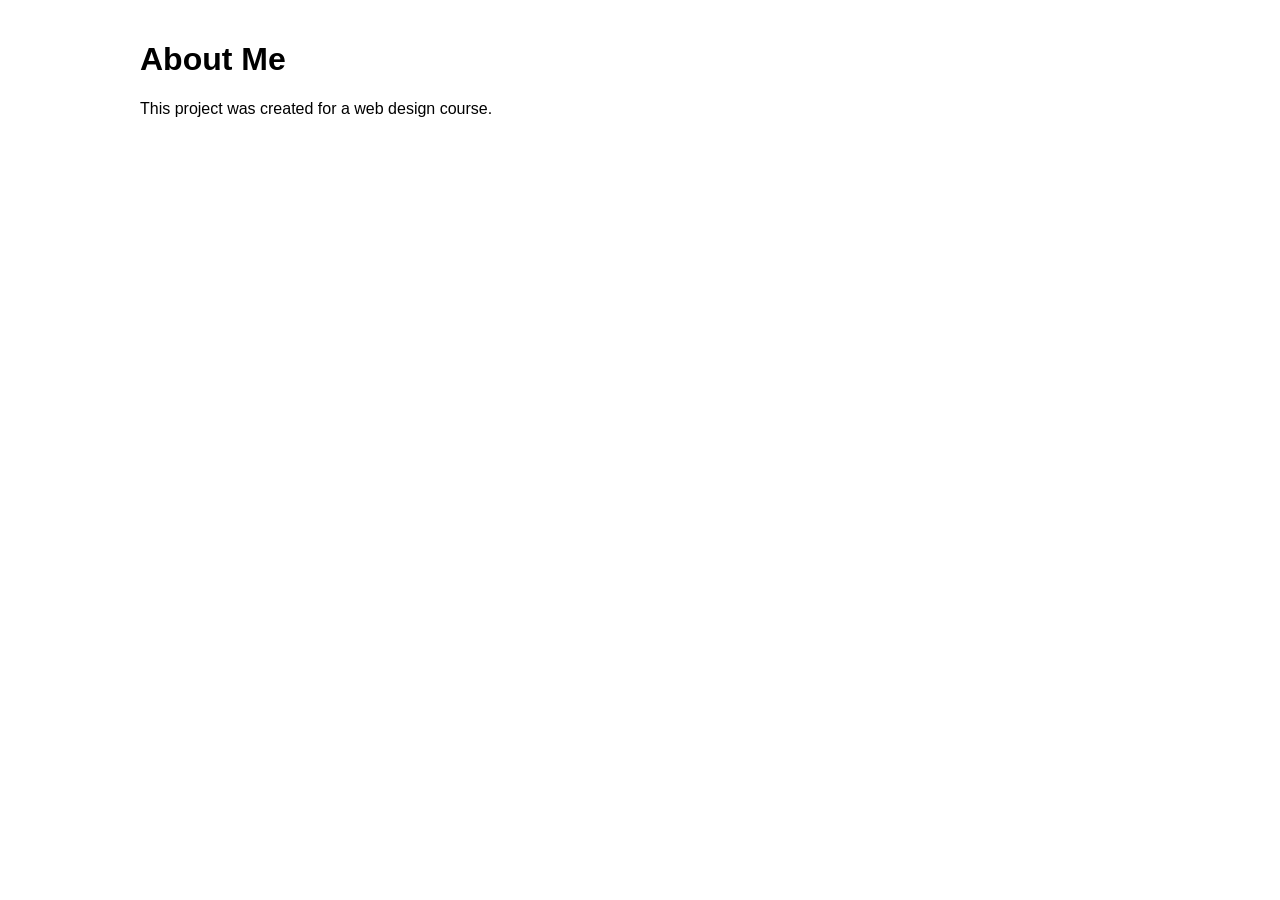
==== about.html @ 311c0923 "Add files via upload" ====
<!DOCTYPE html>
<html lang="en">
<head>
<meta charset="UTF-8">
<title>About</title>
<link rel="stylesheet" href="style.css">
</head>
<body>

<div class="container">
  <h1>About Me</h1>
  <p>This project was created for a web design course.</p>
</div>

</body>
</html>
---- style.css ----
body {
  font-family: Arial;
  margin: 0;
}

nav ul {
  list-style: none;
  padding: 0;
  display: flex;
  flex-direction: column;
  background: #333;
}

nav ul li a {
  color: white;
  padding: 10px;
  display: block;
  text-decoration: none;
}

.container {
  padding: 20px;
}

img {
  max-width: 100%;
}

table {
  width: 100%;
  display: block;
  overflow-x: auto;
}

@media (min-width: 768px) {
  nav ul {
    flex-direction: row;
  }
}

@media (min-width: 1024px) {
  .container {
    max-width: 1000px;
    margin: auto;
  }
}
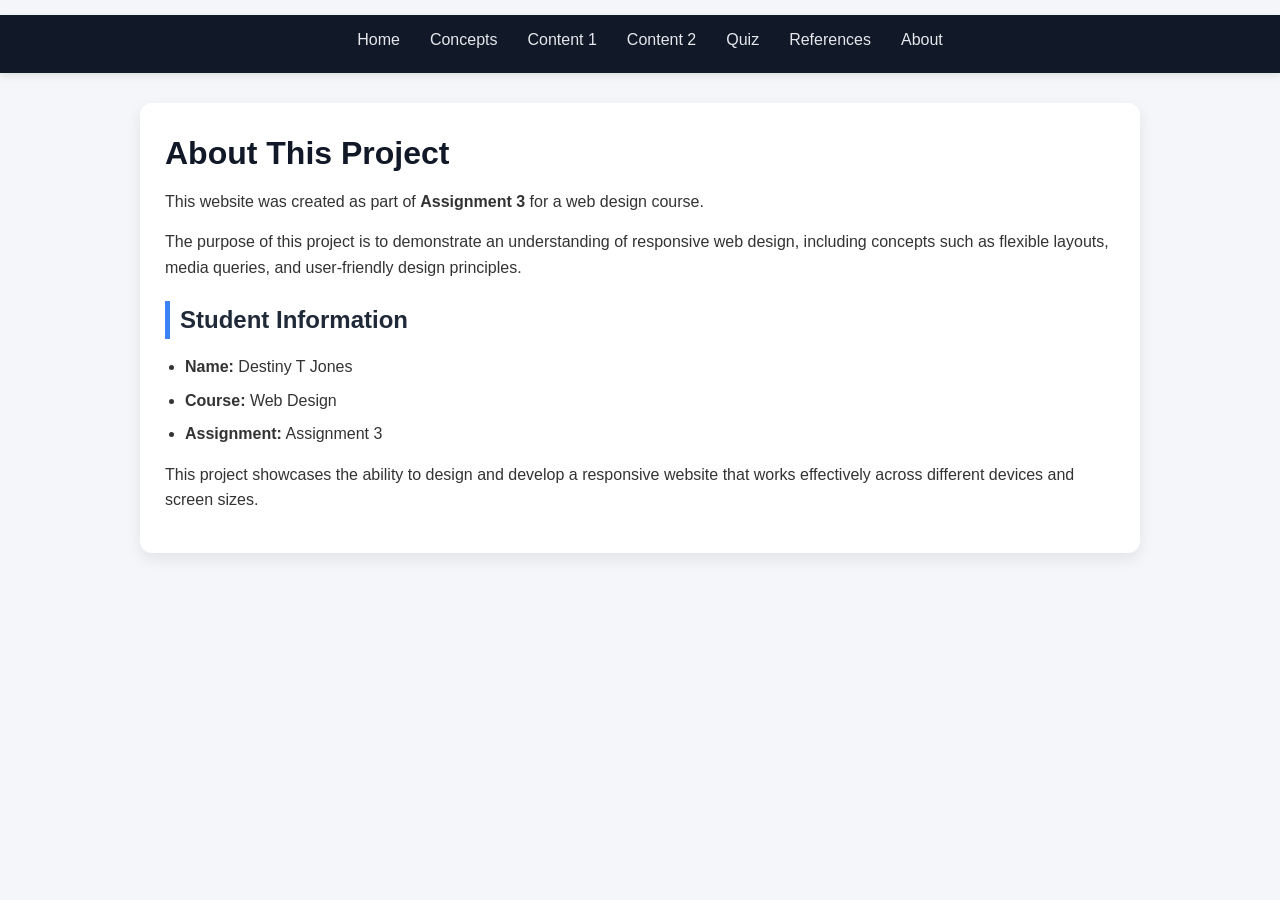
==== commit aaa510c8: "Revise About page content and navigation Updated the content of the About page to reflect project de" ====
--- a/about.html
+++ b/about.html
@@ -2,14 +2,48 @@
 <html lang="en">
 <head>
 <meta charset="UTF-8">
+<meta name="viewport" content="width=device-width, initial-scale=1.0">
 <title>About</title>
 <link rel="stylesheet" href="style.css">
 </head>
 <body>
 
+<nav>
+  <ul>
+    <li><a href="index.html">Home</a></li>
+    <li><a href="concepts.html">Concepts</a></li>
+    <li><a href="content1.html">Content 1</a></li>
+    <li><a href="content2.html">Content 2</a></li>
+    <li><a href="quiz.html">Quiz</a></li>
+    <li><a href="references.html">References</a></li>
+    <li><a href="about.html" class="active">About</a></li>
+  </ul>
+</nav>
+
 <div class="container">
-  <h1>About Me</h1>
-  <p>This project was created for a web design course.</p>
+  <h1>About This Project</h1>
+
+  <p>
+    This website was created as part of <strong>Assignment 3</strong> for a web design course.
+  </p>
+
+  <p>
+    The purpose of this project is to demonstrate an understanding of responsive web design,
+    including concepts such as flexible layouts, media queries, and user-friendly design principles.
+  </p>
+
+  <h2>Student Information</h2>
+
+  <ul>
+    <li><strong>Name:</strong> Destiny T Jones</li>
+    <li><strong>Course:</strong> Web Design</li>
+    <li><strong>Assignment:</strong> Assignment 3</li>
+  </ul>
+
+  <p>
+    This project showcases the ability to design and develop a responsive website that works
+    effectively across different devices and screen sizes.
+  </p>
 </div>
 
 </body>
--- a/style.css
+++ b/style.css
@@ -1,46 +1,177 @@
+/* Reset */
+* {
+  margin: 0;
+  padding: 0;
+  box-sizing: border-box;
+}
+
+/* Base styles */
 body {
-  font-family: Arial;
+  font-family: "Segoe UI", Arial, sans-serif;
+  background: #f4f6f9;
+  color: #333;
+  line-height: 1.6;
   margin: 0;
+}
+
+/* Navigation */
+nav {
+  background: #111827;
+  box-shadow: 0 3px 8px rgba(0,0,0,0.1);
 }
 
 nav ul {
   list-style: none;
-  padding: 0;
   display: flex;
   flex-direction: column;
-  background: #333;
 }
 
 nav ul li a {
-  color: white;
-  padding: 10px;
+  color: #e5e7eb;
+  padding: 12px 15px;
   display: block;
   text-decoration: none;
+  border-radius: 6px;
+  transition: all 0.3s ease;
 }
 
-.container {
-  padding: 20px;
+nav ul li a:hover {
+  background: #3b82f6;
+  padding-left: 18px;
 }
 
-img {
-  max-width: 100%;
+/* ⭐ HERO SECTION (FIXED) */
+.hero {
+  text-align: center;
+  padding: 60px 20px;
+  background: linear-gradient(to right, #3b82f6, #2563eb);
+  color: white;
+
+  /* center content vertically + horizontally */
+  display: flex;
+  flex-direction: column;
+  align-items: center;
+  justify-content: center;
 }
 
+.hero h1 {
+  font-size: 36px;
+  margin-bottom: 10px;
+  color: white; /* override global */
+}
+
+.hero p {
+  font-size: 18px;
+  color: #e5e7eb;
+}
+
+/* Container */
+.container {
+  padding: 25px;
+  margin: 20px;
+  background: white;
+  border-radius: 12px;
+  box-shadow: 0 6px 15px rgba(0,0,0,0.08);
+}
+
+/* Headings */
+h1 {
+  margin-bottom: 10px;
+  color: #111827;
+}
+
+h2 {
+  margin-top: 20px;
+  margin-bottom: 10px;
+  color: #1f2937;
+  border-left: 5px solid #3b82f6;
+  padding-left: 10px;
+}
+
+/* Paragraph spacing */
+p {
+  margin-bottom: 15px;
+}
+
+/* Lists */
+ul {
+  margin: 15px 0;
+  padding-left: 20px;
+}
+
+ul li {
+  margin-bottom: 8px;
+}
+
+/* Tables */
 table {
   width: 100%;
-  display: block;
+  border-collapse: collapse;
+  margin-top: 15px;
   overflow-x: auto;
 }
 
+th, td {
+  border: 1px solid #ddd;
+  padding: 12px;
+  text-align: left;
+}
+
+th {
+  background: #3b82f6;
+  color: white;
+}
+
+tr:nth-child(even) {
+  background: #f9f9f9;
+}
+
+tr:hover {
+  background: #eef6ff;
+}
+
+/* Forms (Quiz) */
+form {
+  display: flex;
+  flex-direction: column;
+}
+
+input, select, button {
+  padding: 10px;
+  margin: 8px 0;
+  font-size: 16px;
+  border-radius: 6px;
+  border: 1px solid #ccc;
+}
+
+/* Button styling */
+button {
+  background: #3b82f6;
+  color: white;
+  border: none;
+  transition: 0.3s;
+}
+
+button:hover {
+  background: #2563eb;
+}
+
+/* Tablet */
 @media (min-width: 768px) {
   nav ul {
     flex-direction: row;
+    justify-content: center;
+  }
+
+  .container {
+    margin: 30px auto;
+    max-width: 850px;
   }
 }
 
+/* Desktop */
 @media (min-width: 1024px) {
   .container {
     max-width: 1000px;
-    margin: auto;
   }
 }
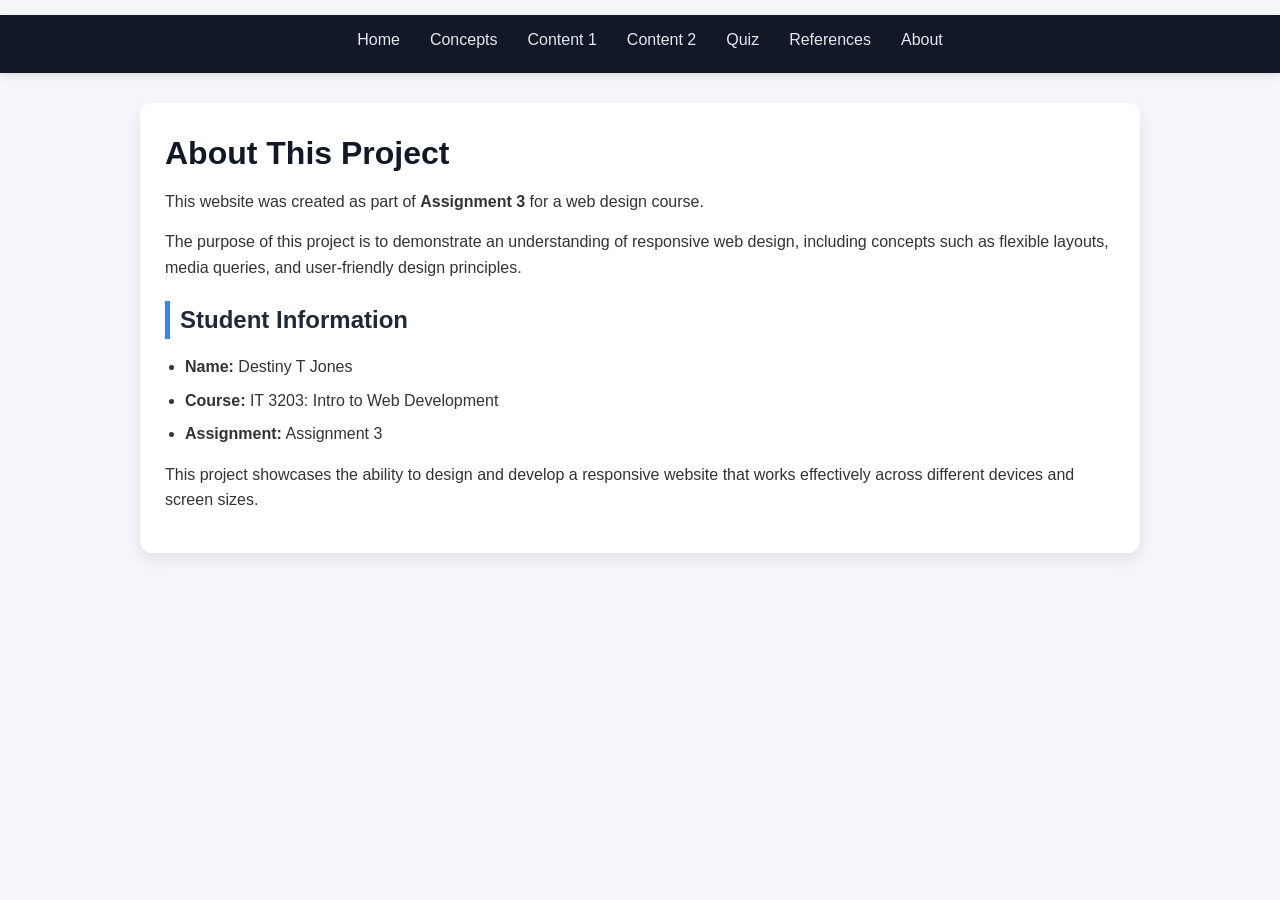
==== commit b23e9f70: "Update course name in student information" ====
--- a/about.html
+++ b/about.html
@@ -36,7 +36,7 @@
 
   <ul>
     <li><strong>Name:</strong> Destiny T Jones</li>
-    <li><strong>Course:</strong> Web Design</li>
+    <li><strong>Course:</strong> IT 3203: Intro to Web Development</li>
     <li><strong>Assignment:</strong> Assignment 3</li>
   </ul>
 
